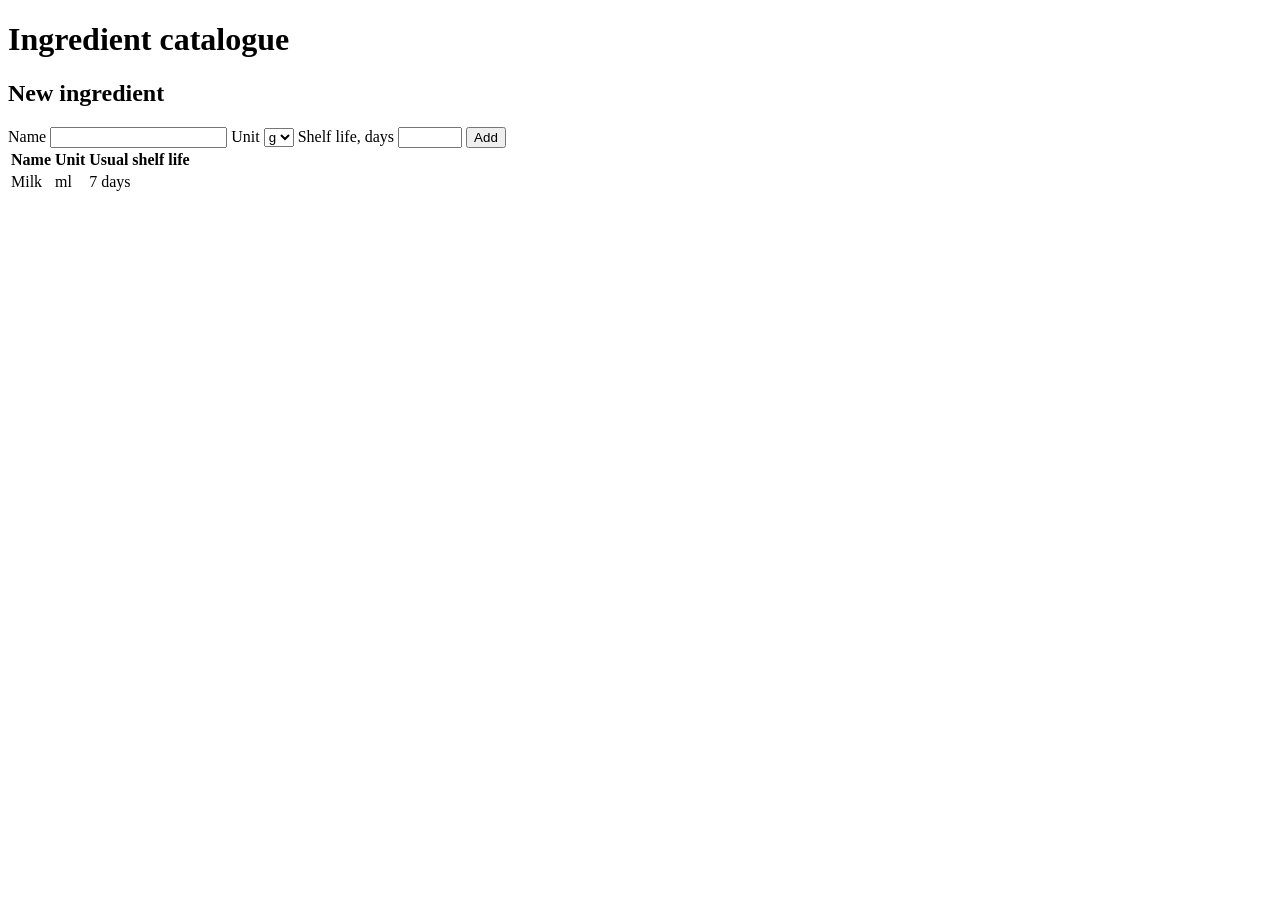
==== src/main/resources/templates/ingredients.html @ e18a9ffb "Add Thymeleaf web UI - Dashboard, fridge, recipes, recipe details, shopping list and ingredient page" ====
<!DOCTYPE html>
<html xmlns:th="http://www.thymeleaf.org" lang="en">
<head th:replace="~{fragments/layout :: head('Ingredients')}"></head>
<body>
<header th:replace="~{fragments/layout :: header('ingredients')}"></header>
<main class="container">
    <div th:replace="~{fragments/layout :: flash}"></div>

    <h1>Ingredient catalogue</h1>

    <section class="card">
        <h2>New ingredient</h2>
        <form class="form-inline" th:action="@{/ingredients}" th:object="${ingredientForm}" method="post">
            <label>
                Name
                <input type="text" th:field="*{name}" maxlength="100" required>
                <span class="field-error" th:if="${#fields.hasErrors('name')}" th:errors="*{name}"></span>
            </label>
            <label>
                Unit
                <select th:field="*{unit}" required>
                    <option th:each="unit : ${units}" th:value="${unit}" th:text="${unit.symbol}">g</option>
                </select>
                <span class="field-error" th:if="${#fields.hasErrors('unit')}" th:errors="*{unit}"></span>
            </label>
            <label>
                Shelf life, days
                <input type="number" min="1" max="3650" th:field="*{shelfLifeDays}" required>
                <span class="field-error" th:if="${#fields.hasErrors('shelfLifeDays')}" th:errors="*{shelfLifeDays}"></span>
            </label>
            <button type="submit" class="button">Add</button>
        </form>
    </section>

    <section class="card">
        <table class="table">
            <thead>
            <tr>
                <th>Name</th>
                <th>Unit</th>
                <th>Usual shelf life</th>
            </tr>
            </thead>
            <tbody>
            <tr th:each="ingredient : ${ingredients}">
                <td th:text="${ingredient.name()}">Milk</td>
                <td th:text="${ingredient.unit().symbol}">ml</td>
                <td th:text="${ingredient.shelfLifeDays()} + ' days'">7 days</td>
            </tr>
            </tbody>
        </table>
    </section>
</main>
<footer th:replace="~{fragments/layout :: footer}"></footer>
</body>
</html>
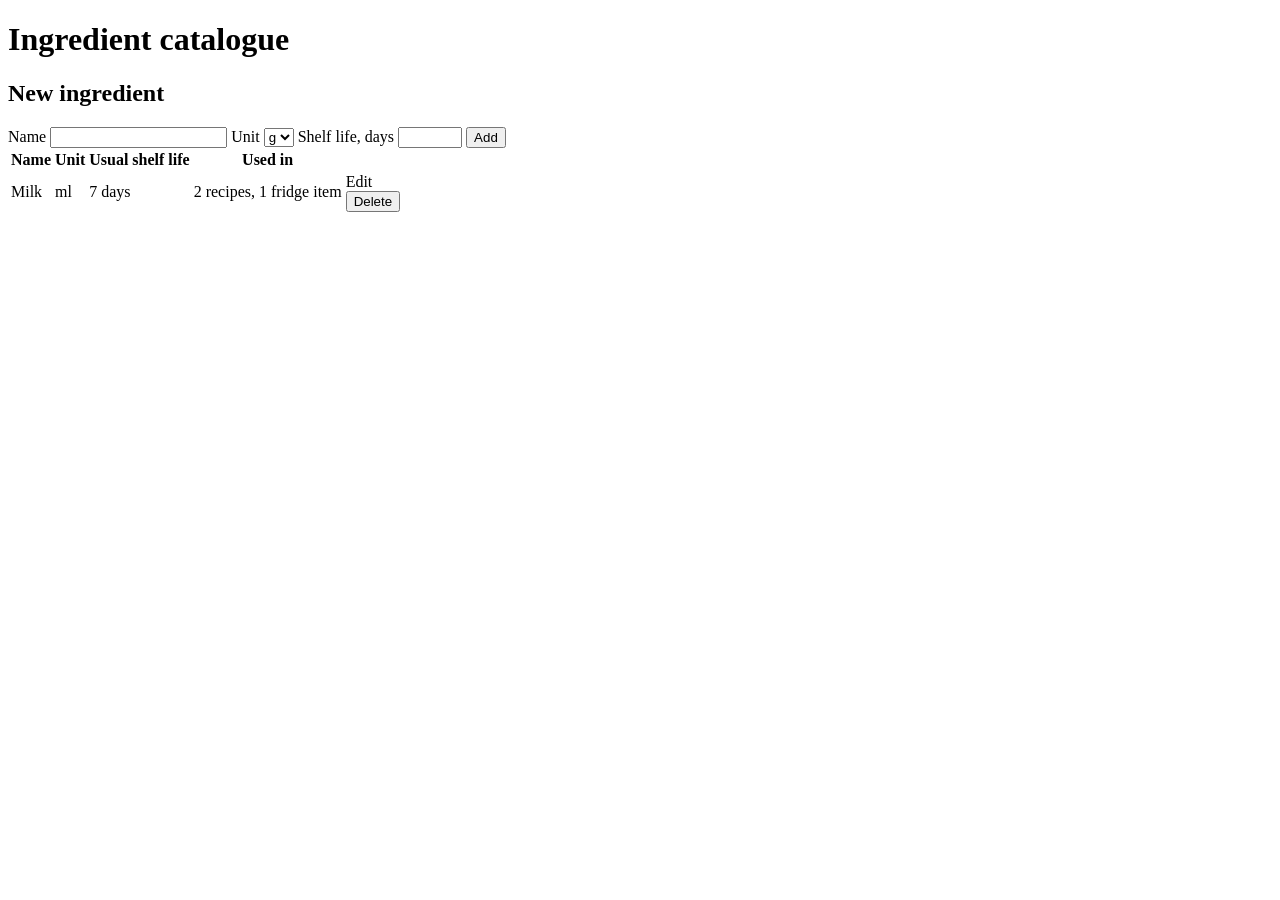
==== commit 452a7d10: "Allow editing and deleting catalogue ingredients Renaming and changing shelf life are always allowed" ====
--- a/src/main/resources/templates/ingredients.html
+++ b/src/main/resources/templates/ingredients.html
@@ -39,13 +39,26 @@
                 <th>Name</th>
                 <th>Unit</th>
                 <th>Usual shelf life</th>
+                <th>Used in</th>
+                <th></th>
             </tr>
             </thead>
             <tbody>
-            <tr th:each="ingredient : ${ingredients}">
+            <tr th:each="entry : ${ingredients}" th:with="ingredient=${entry.ingredient()}, usage=${entry.usage()}">
                 <td th:text="${ingredient.name()}">Milk</td>
                 <td th:text="${ingredient.unit().symbol}">ml</td>
                 <td th:text="${ingredient.shelfLifeDays()} + ' days'">7 days</td>
+                <td th:classappend="${!usage.isUsed()} ? 'muted'"
+                    th:text="${usage.isUsed()} ? ${usage.summary()} : 'not used'">2 recipes, 1 fridge item</td>
+                <td class="actions">
+                    <div class="row-actions">
+                        <a class="button-link" th:href="@{/ingredients/{id}/edit(id=${ingredient.id()})}">Edit</a>
+                        <form th:action="@{/ingredients/{id}/delete(id=${ingredient.id()})}" method="post">
+                            <button type="submit" class="button-link" th:disabled="${usage.isUsed()}"
+                                    th:title="${usage.isUsed()} ? 'Used in ' + ${usage.summary()} + ', so it cannot be deleted' : 'Delete'">Delete</button>
+                        </form>
+                    </div>
+                </td>
             </tr>
             </tbody>
         </table>
